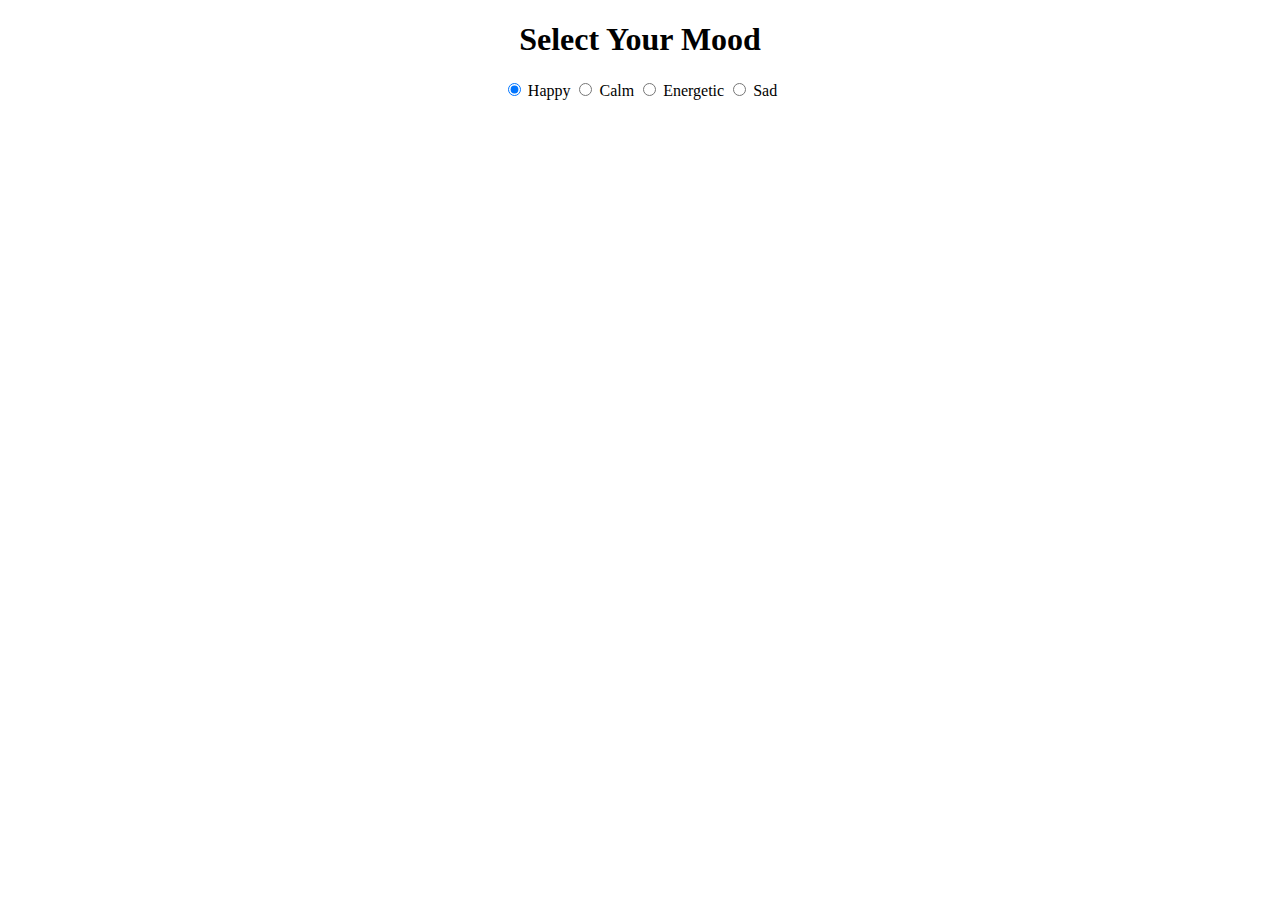
==== index1.html @ 9c85a40c "Create index1.html" ====
<!DOCTYPE html>
<html lang="en">
<head>
    <meta charset="UTF-8">
    <meta name="viewport" content="width=device-width, initial-scale=1.0">
    <title>Mood-Based Color Palette</title>
    <link rel="stylesheet" href="styles.css">
</head><center>
<body>
    <div class="container">
        <h1>Select Your Mood</h1>
        <div class="mood-options">
            <input type="radio" name="mood" id="happy" checked>
            <label for="happy">Happy</label>
            
            <input type="radio" name="mood" id="calm">
            <label for="calm">Calm</label>

            <input type="radio" name="mood" id="energetic">
            <label for="energetic">Energetic</label>

            <input type="radio" name="mood" id="sad">
            <label for="sad">Sad</label>
        </div>

        <div class="palette">
            <div class="color-box"></div>
            <div class="color-box"></div>
            <div class="color-box"></div>
            <div class="color-box"></div>
        </div>
    </div>
</body></center>
</html>
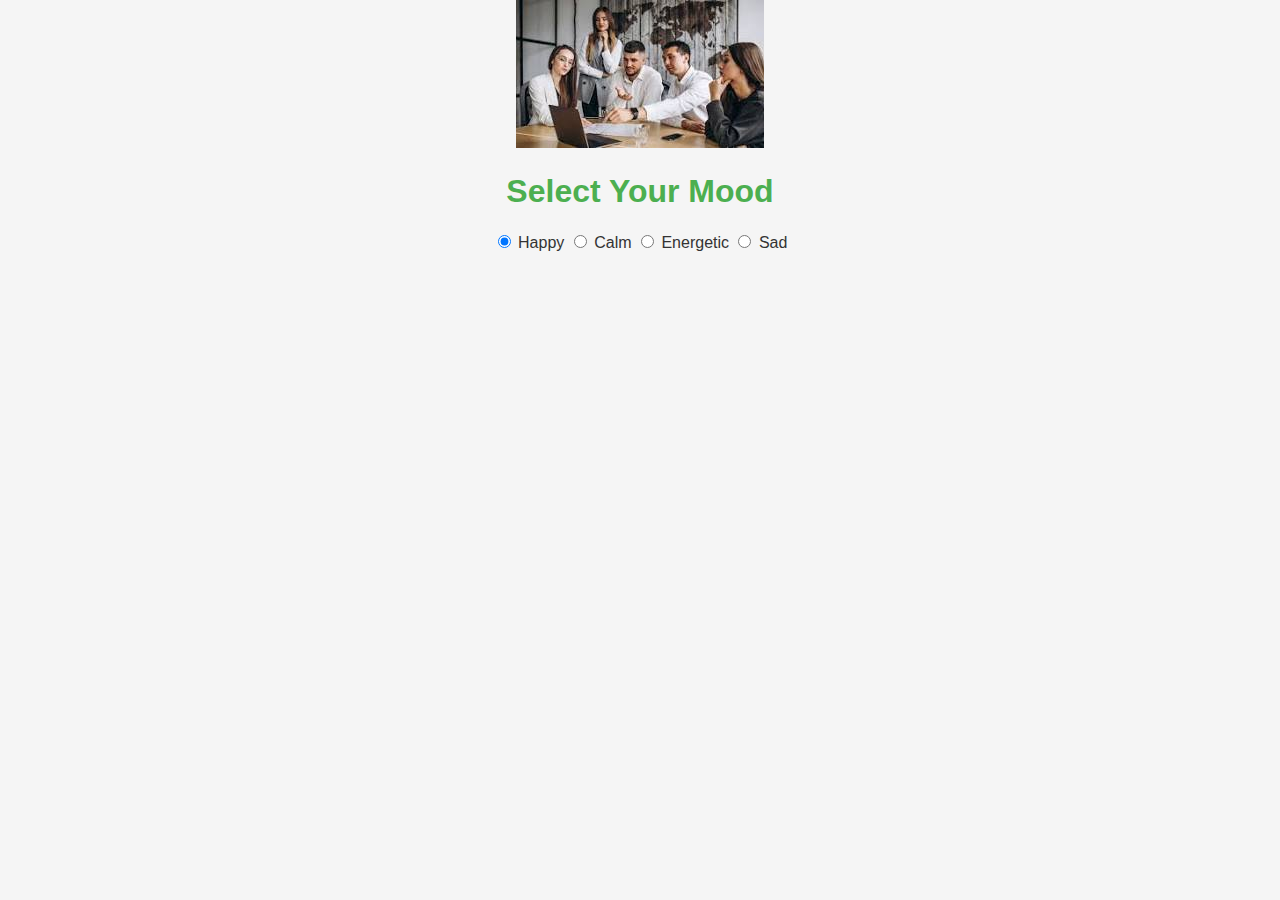
==== commit 414a52e1: "Update index1.html" ====
--- a/index1.html
+++ b/index1.html
@@ -4,9 +4,10 @@
     <meta charset="UTF-8">
     <meta name="viewport" content="width=device-width, initial-scale=1.0">
     <title>Mood-Based Color Palette</title>
-    <link rel="stylesheet" href="styles.css">
+    <link rel="stylesheet" href="style.css">
 </head><center>
 <body>
+    <img src ="[data-uri]"
     <div class="container">
         <h1>Select Your Mood</h1>
         <div class="mood-options">
--- a/style.css
+++ b/style.css
@@ -0,0 +1,54 @@
+body {
+    font-family: Arial, sans-serif;
+    margin: 0;
+    padding: 0;
+    background-color: #f5f5f5;
+    color: #333;
+}
+
+header {
+    background-color: #4CAF50;
+    color: white;
+    padding: 1rem;
+    text-align: center;
+}
+
+nav ul {
+    list-style-type: none;
+    margin: 0;
+    padding: 0;
+    display: flex;
+    justify-content: center;
+}
+
+nav ul li {
+    margin: 0 1rem;
+}
+
+nav ul li a {
+    color: white;
+    text-decoration: none;
+    font-weight: bold;
+}
+
+main {
+    padding: 2rem;
+}
+
+section {
+    margin-bottom: 2rem;
+}
+
+h1, h2 {
+    color: #4CAF50;
+}
+
+footer {
+    background-color: #333;
+    color: white;
+    text-align: center;
+    padding: 1rem;
+    position: fixed;
+    width: 100%;
+    bottom: 0;
+}
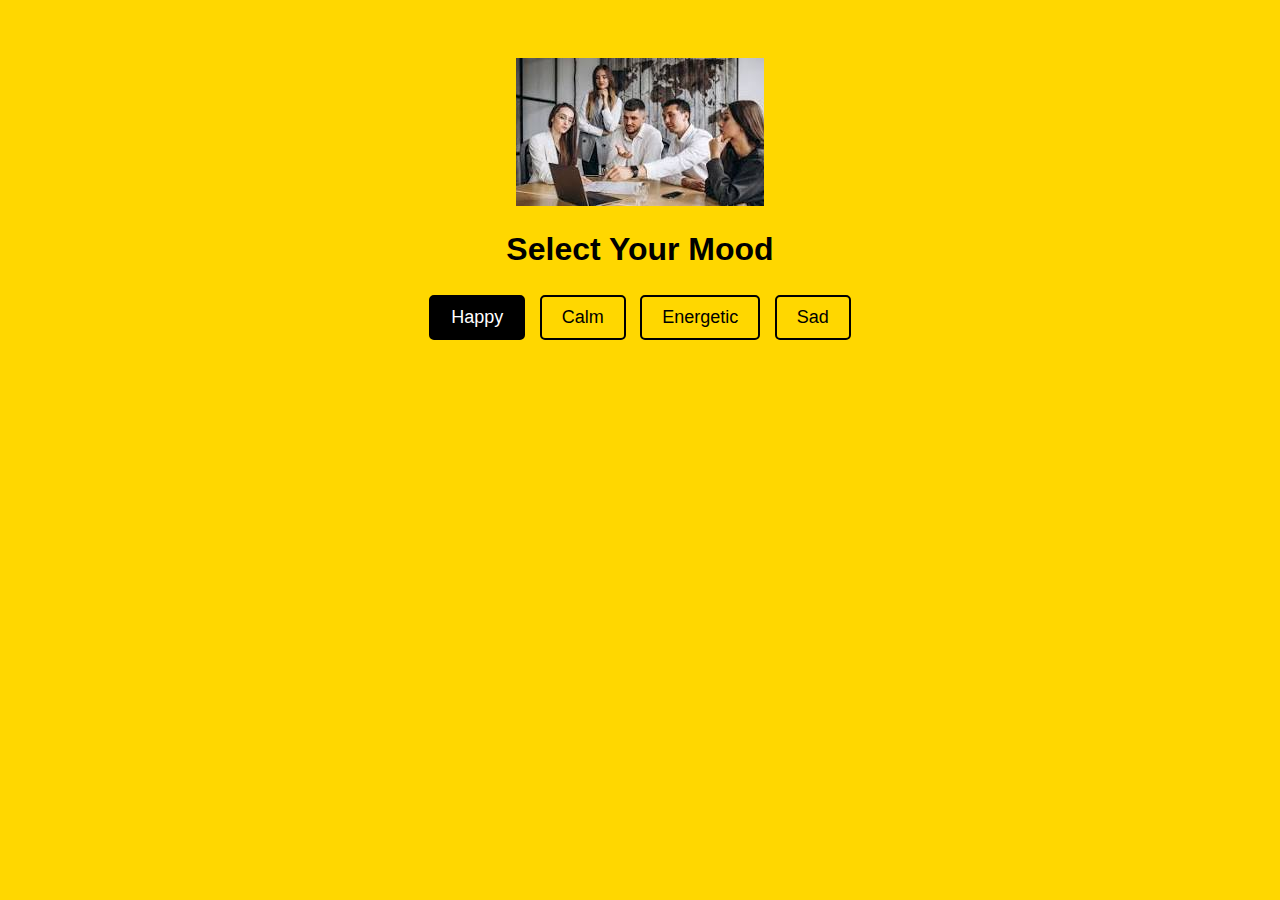
==== commit 7aa44c87: "Update index1.html" ====
--- a/index1.html
+++ b/index1.html
@@ -4,7 +4,7 @@
     <meta charset="UTF-8">
     <meta name="viewport" content="width=device-width, initial-scale=1.0">
     <title>Mood-Based Color Palette</title>
-    <link rel="stylesheet" href="style.css">
+    <link rel="stylesheet" href="style1.css">
 </head><center>
 <body>
     <img src ="[data-uri]"
--- a/style1.css
+++ b/style1.css
@@ -0,0 +1,90 @@
+/* Default Styling */
+body {
+    font-family: Arial, sans-serif;
+    text-align: center;
+    transition: background 0.5s ease-in-out;
+    background: #FFD700; /* Default: Happy */
+}
+
+.container {
+    margin-top: 50px;
+}
+
+.mood-options {
+    margin: 20px;
+}
+
+input[type="radio"] {
+    display: none;
+}
+
+label {
+    padding: 10px 20px;
+    font-size: 18px;
+    cursor: pointer;
+    border: 2px solid black;
+    border-radius: 5px;
+    margin: 5px;
+    display: inline-block;
+}
+
+input[type="radio"]:checked + label {
+    background: black;
+    color: white;
+}
+
+/* Mood-Based Backgrounds */
+#happy:checked ~ body {
+    background: #FFD700;
+}
+
+#calm:checked ~ body {
+    background: #87CEEB;
+}
+
+#energetic:checked ~ body {
+    background: #FF4500;
+}
+
+#sad:checked ~ body {
+    background: #708090;
+}
+
+/* Mood-Based Color Palettes */
+.palette {
+    display: flex;
+    justify-content: center;
+    margin-top: 20px;
+}
+
+.color-box {
+    width: 50px;
+    height: 50px;
+    margin: 5px;
+    border-radius: 5px;
+    transition: background 0.5s;
+}
+
+/* Happy Palette */
+#happy:checked ~ .palette .color-box:nth-child(1) { background: #FFD700; }
+#happy:checked ~ .palette .color-box:nth-child(2) { background: #FFA500; }
+#happy:checked ~ .palette .color-box:nth-child(3) { background: #FFEC8B; }
+#happy:checked ~ .palette .color-box:nth-child(4) { background: #FFDAB9; }
+
+/* Calm Palette */
+#calm:checked ~ .palette .color-box:nth-child(1) { background: #87CEEB; }
+#calm:checked ~ .palette .color-box:nth-child(2) { background: #4682B4; }
+#calm:checked ~ .palette .color-box:nth-child(3) { background: #B0C4DE; }
+#calm:checked ~ .palette .color-box:nth-child(4) { background: #5F9EA0; }
+
+/* Energetic Palette */
+#energetic:checked ~ .palette .color-box:nth-child(1) { background: #FF4500; }
+#energetic:checked ~ .palette .color-box:nth-child(2) { background: #DC143C; }
+#energetic:checked ~ .palette .color-box:nth-child(3) { background: #FFD700; }
+#energetic:checked ~ .palette .color-box:nth-child(4) { background: #FF6347; }
+
+/* Sad Palette */
+#sad:checked ~ .palette .color-box:nth-child(1) { background: #708090; }
+#sad:checked ~ .palette .color-box:nth-child(2) { background: #2F4F4F; }
+#sad:checked ~ .palette .color-box:nth-child(3) { background: #778899; }
+#sad:checked ~ .palette .color-box:nth-child(4) { background: #A9A9A9; }
